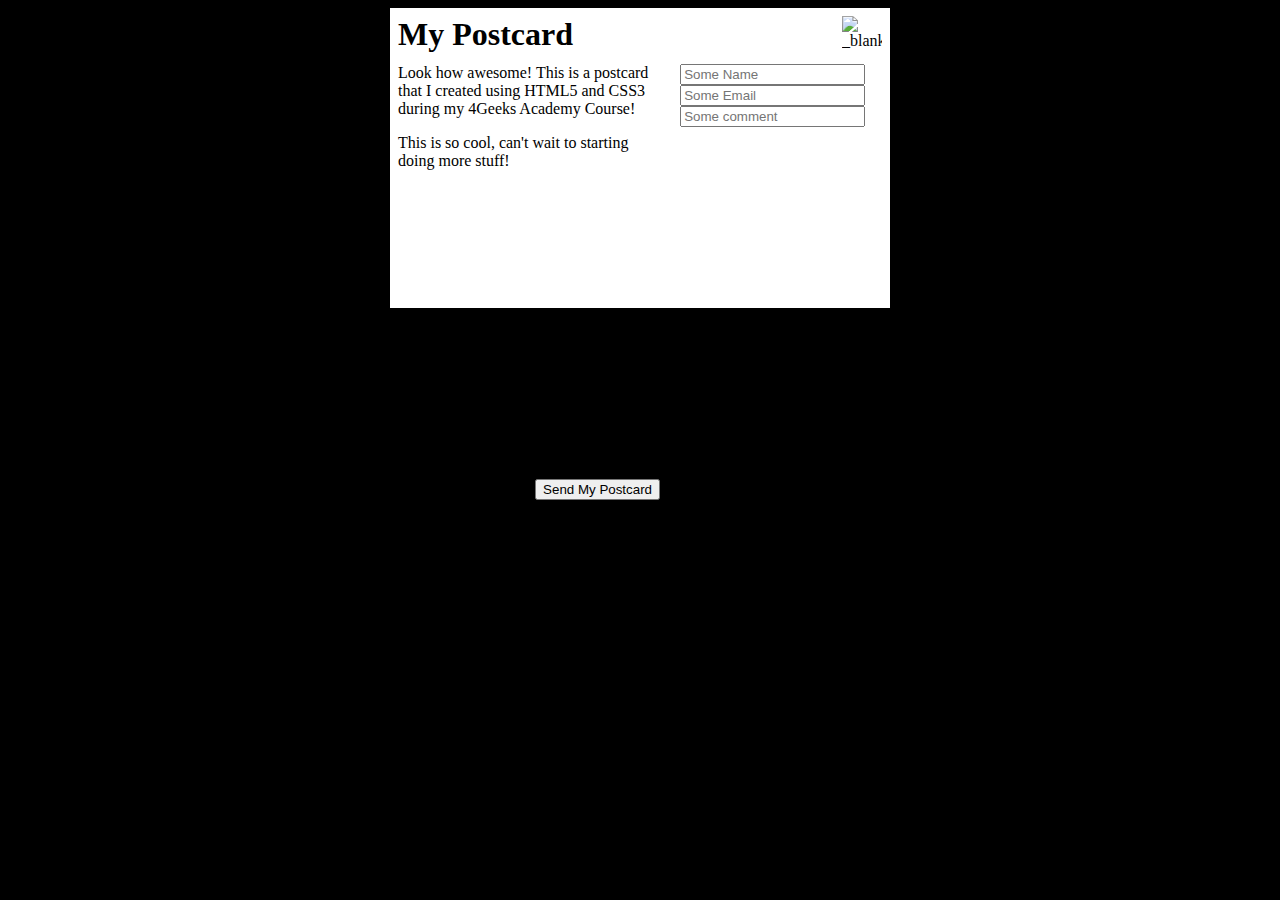
==== index.html @ 830d0af8 "finish postcard" ====
<!DOCTYPE html>
<html lang="en">
	<head>
		<meta charset="UTF-8" />
		<meta name="viewport" content="width=device-width, initial-scale=1.0" />
		<title>Document</title>
		<link rel="stylesheet" href="styles.css" />
	</head>

	<body>
		<div class="postcard">
			<div class="postcard-header">
				<h1>My Postcard</h1>
				<img
					src="https://raw.githubusercontent.com/breatheco-de/exercise-postcard/e63a7916530cc850bd92aa1c2e19191837fb5c80/.learn/assets/4geeks.png"
					alt="_blank"
				/>
			</div>

			<div class="postcard-body">
				<div class="body-left">
					<p>Look how awesome! This is a postcard that I created using HTML5 and CSS3 during my 4Geeks Academy Course!</p>
					<p>This is so cool, can't wait to starting doing more stuff!</p>
				</div>

				<div class="body-right">
					<input type="text" placeholder="Some Name" />
					<input type="text" placeholder="Some Email" />
					<input type="text" placeholder="Some comment" />
				</div>
			</div>
			<div class="postcard-footer">
				<button>Send My Postcard</button>
			</div>
		</div>
	</body>
</html>
---- styles.css ----
body {
	background: black;
}

.postcard {
	color: black;
	background: white;
	width: 500px;
	height: 300px;
	margin: auto;
}

.postcard-header {
	display: flex;
	padding: 8px 8px 0px 8px;
}

.postcard-header img {
	width: 40px;
	height: 40px;
}

.postcard-header h1 {
	width: 500px;
	margin: 0;
}

.postcard-body {
	display: flex;
}

input {
	border: 1px 1px 1px 1px;
}

.body-left p:first-child {
	margin-top: 0px;
}

.body-left p {
	font-family: Georgia, "Times New Roman", Times, serif;
}

.body-left,
.body-right {
	padding: 8px;
}

.postcard-footer {
	text-align: center;
	margin-bottom: 400px;
	margin-right: 620px;
	position: absolute;
	bottom: 0;
	right: 0;
}
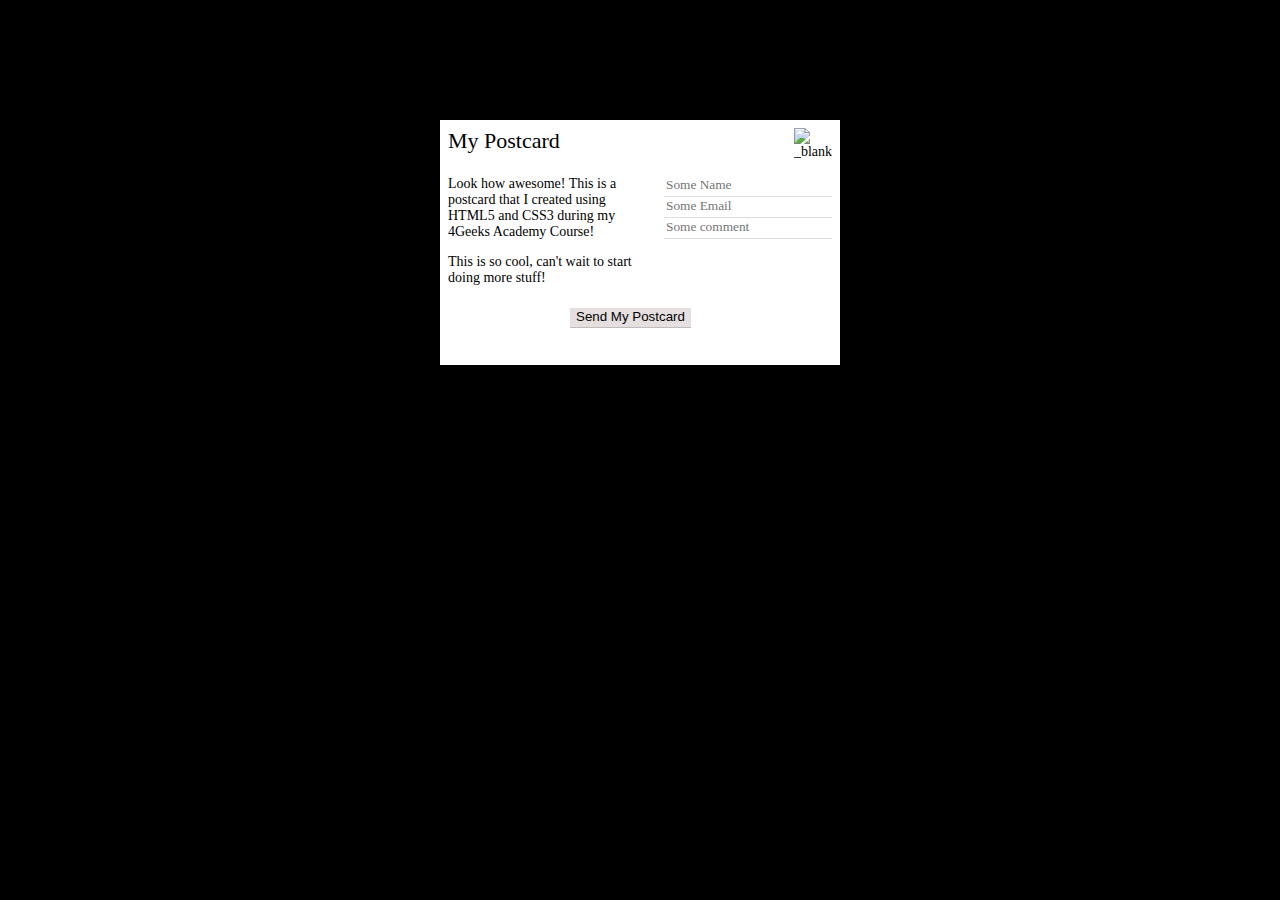
==== commit 5ee80a0d: "postcard" ====
--- a/index.html
+++ b/index.html
@@ -20,7 +20,7 @@
 			<div class="postcard-body">
 				<div class="body-left">
 					<p>Look how awesome! This is a postcard that I created using HTML5 and CSS3 during my 4Geeks Academy Course!</p>
-					<p>This is so cool, can't wait to starting doing more stuff!</p>
+					<p>This is so cool, can't wait to start doing more stuff!</p>
 				</div>
 
 				<div class="body-right">
--- a/styles.css
+++ b/styles.css
@@ -1,12 +1,20 @@
 body {
 	background: black;
+	font-family: Georgia, serif;
+	font-size: 14px;
+	margin-top: 120px;
+}
+
+h1 {
+	font-weight: normal;
+	font-size: 22px;
 }
 
 .postcard {
 	color: black;
 	background: white;
-	width: 500px;
-	height: 300px;
+	width: 400px;
+	height: 245px;
 	margin: auto;
 }
 
@@ -46,11 +54,26 @@
 	padding: 8px;
 }
 
-.postcard-footer {
+button {
 	text-align: center;
-	margin-bottom: 400px;
-	margin-right: 620px;
 	position: absolute;
-	bottom: 0;
-	right: 0;
+	z-index: 3; 
+	margin-top: 50px;
+	margin: auto;
+	margin-left: 130px;
+	border-bottom: 1px solid rgb(190, 188, 188);
+	border-top: none;
+	border-left: none;
+	border-right: none;
+	background-color: rgb(230, 223, 223);
+	padding-bottom: 3px;
 }
+
+input {
+      border-bottom: 1px solid rgb(224, 222, 222);
+	  border-top: none;
+	  border-left: none;
+	  border-right: none;
+	  padding-bottom: 3px;
+	  font-family: Georgia, serif;
+}